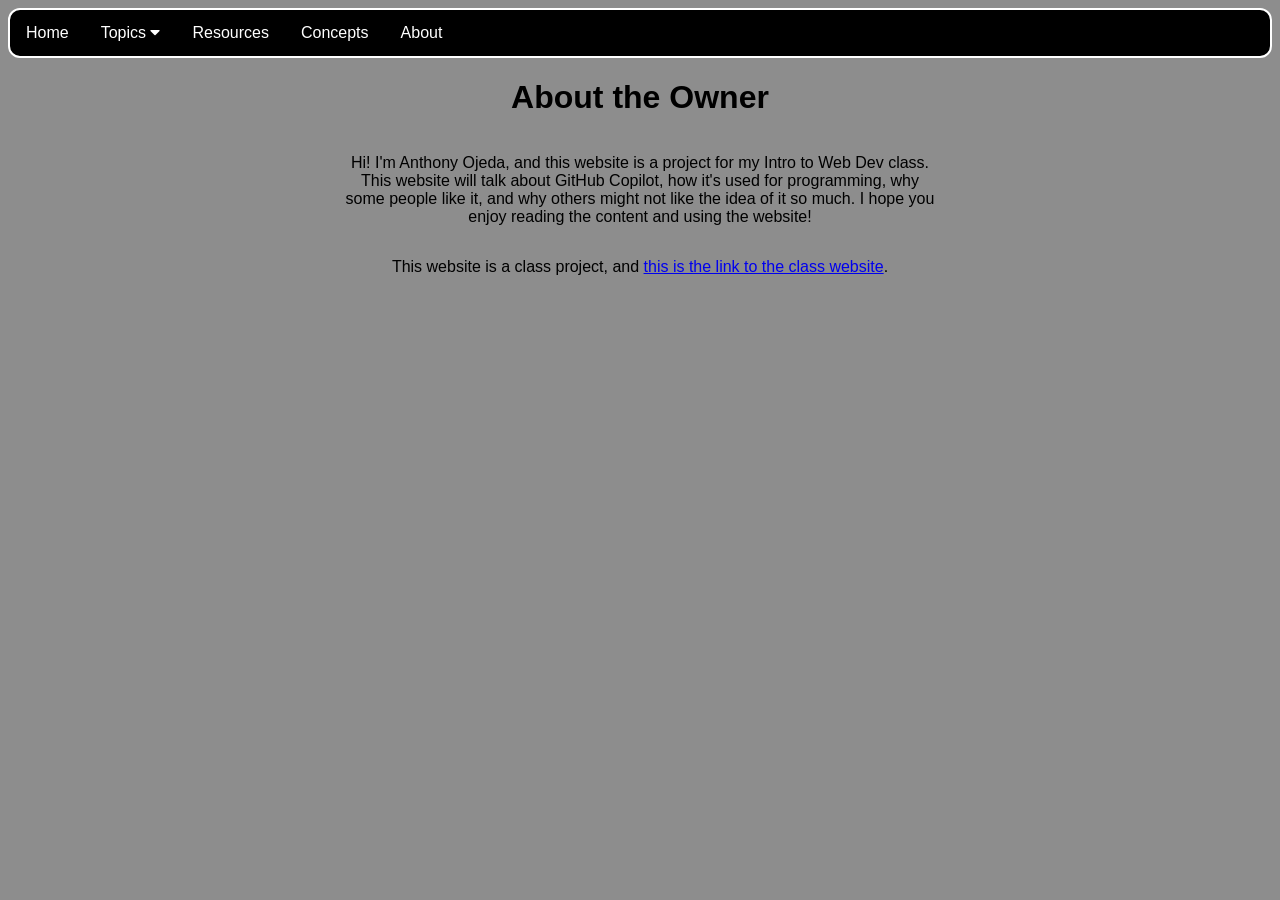
==== about.html @ 652f7282 "Milestone #1" ====
<!DOCTYPE html>
    <html lang="en">
        <head>
            <meta charset="UTF-8">
            <title>Resources</title>
            <!-- Link to the CSS file and icons -->
            <link rel="stylesheet" href="style.css">
            <link rel="stylesheet" href="https://cdnjs.cloudflare.com/ajax/libs/font-awesome/5.15.4/css/all.min.css">
        </head>
        <body>
            <!-- Navigation Bar -->
            <nav>
                <ul id="main-menu">
                    <li><a href="homepage.html">Home</a></li>
                    
                    <!-- Topics Dropdown Menu -->
                    <li id="dropdown">
                        <a href="#">Topics <i class="fas fa-caret-down" aria-hidden="true"></i></a>
                        <ul id="dropdown-content">
                            <li><a href="cookies.html">Cookies</a></li>
                            <li><a href="copilot.html">Copilot</a></li>
                        </ul>
                    </li>
                    <!-- End of Topics Dropdown Menu -->

                    <li><a href="resources.html">Resources</a></li>
                    <li><a href="concepts.html">Concepts</a></li>
                    <li><a href="about.html">About</a></li>
                </ul>
            </nav>
            <!-- End of Navigation Bar -->
            <main id="main-content">
                <h1>About the Owner</h1>
                <p id="about-description">Hi! I'm Anthony Ojeda, and this website is a project for my Intro to Web Dev class. This website will talk about GitHub Copilot, how it's used for programming, why some people like it, and why others might not like the idea of it so much. I hope you enjoy reading the content and using the website!</p>
            </main>
        </body>
        <footer>
            <p>This website is a class project, and <a href="https://ksuweb.github.io/IT3203/">this is the link to the class website</a>.</p>
        </footer>
    </html>
---- style.css ----
/* All navbar CSS */

nav {
    background-color: #000000;
    overflow: visible;
    margin: 0;
    padding: 0;
    border: 2px solid white;
    border-radius: 12px;
}

nav #main-menu {
    display: flex;
    list-style-type: none;
    margin: 0;
    padding: 0;
}

nav #main-menu li {
    position: relative;
}

nav a {
    display: block;
    color: white;
    text-align: center;
    padding: 14px 16px;
    text-decoration: none;
}

nav a:hover {
    background-color: #333333;
}

#dropdown {
    list-style-type: none;
}

#dropdown-content {
    display: none;
    position: absolute;
    background-color: #f9f9f9;
    min-width: 160px;
    box-shadow: 0px 8px 16px 0px rgba(0,0,0,0.2);
    z-index: 10;
    list-style-type: none;
    padding: 0;
    margin: 0;
}

#dropdown:hover #dropdown-content {
    display: block;
}

#dropdown-content a {
    color: black;
    padding: 12px 16px;
    text-decoration: none;
    display: block;
    text-align: left;
}

#dropdown-content a:hover {
    background-color: #f1f1f1;
}

/* CSS for the rest of the site */

body {
    font-family: Aptos, Arial, sans-serif;
    background-color: #8d8d8d;
}

#main-content {
    display: flex;
    flex-direction: column;
    align-items: center;
    text-align: center;
}

#about-description {
    max-width: 600px;
}

footer {
    display: flex;
    flex-direction: column;
    align-items: center;
    text-align: center;
}
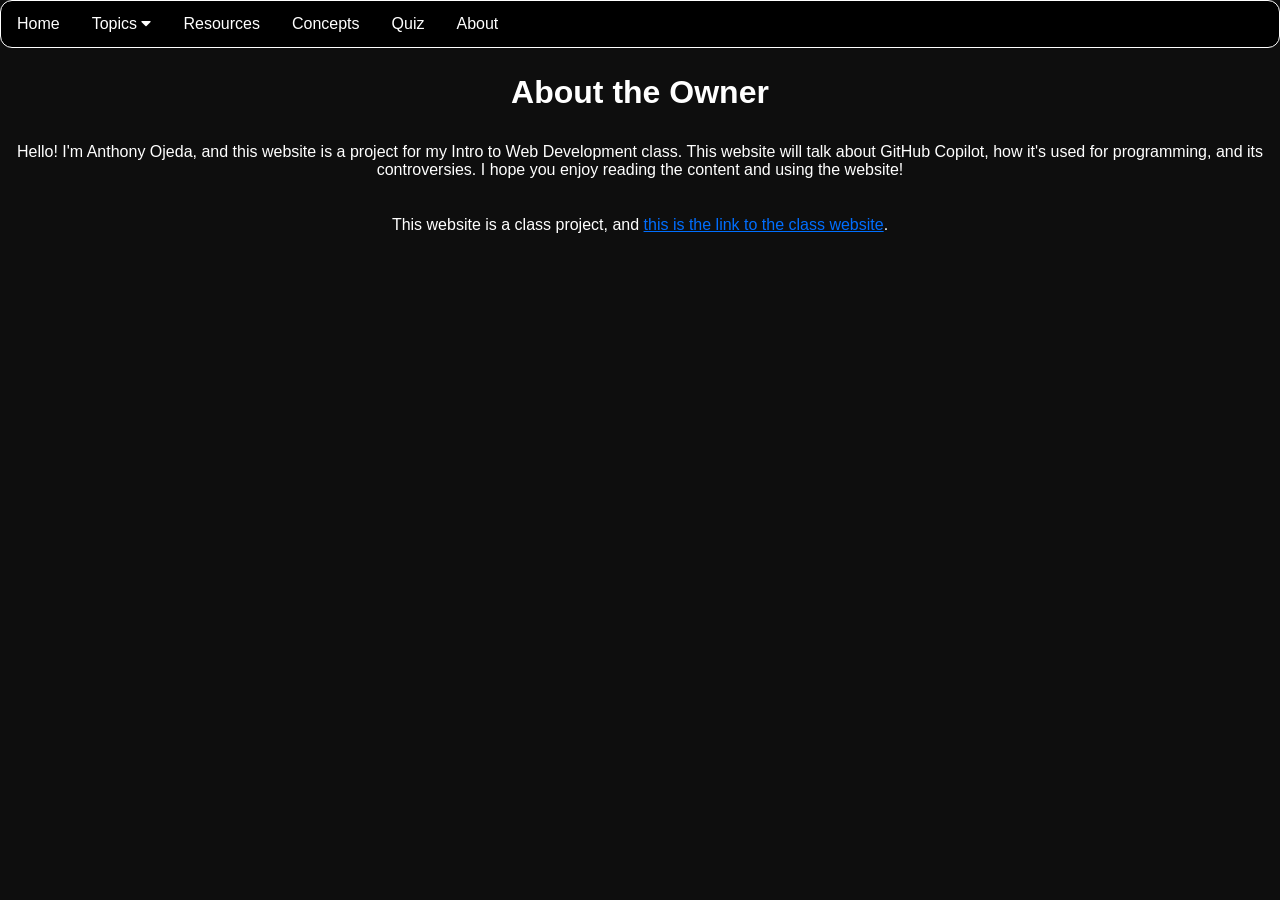
==== commit ce09fd37: "Milestone 2" ====
--- a/about.html
+++ b/about.html
@@ -2,37 +2,22 @@
     <html lang="en">
         <head>
             <meta charset="UTF-8">
-            <title>Resources</title>
+            <title>About</title>
             <!-- Link to the CSS file and icons -->
             <link rel="stylesheet" href="style.css">
             <link rel="stylesheet" href="https://cdnjs.cloudflare.com/ajax/libs/font-awesome/5.15.4/css/all.min.css">
         </head>
         <body>
             <!-- Navigation Bar -->
-            <nav>
-                <ul id="main-menu">
-                    <li><a href="homepage.html">Home</a></li>
-                    
-                    <!-- Topics Dropdown Menu -->
-                    <li id="dropdown">
-                        <a href="#">Topics <i class="fas fa-caret-down" aria-hidden="true"></i></a>
-                        <ul id="dropdown-content">
-                            <li><a href="cookies.html">Cookies</a></li>
-                            <li><a href="copilot.html">Copilot</a></li>
-                        </ul>
-                    </li>
-                    <!-- End of Topics Dropdown Menu -->
-
-                    <li><a href="resources.html">Resources</a></li>
-                    <li><a href="concepts.html">Concepts</a></li>
-                    <li><a href="about.html">About</a></li>
-                </ul>
-            </nav>
+        <div id="navbar"></div>
+            <script>
+                fetch('navbar.html')
+                    .then(response => response.text())
+                    .then(data => document.getElementById('navbar').innerHTML = data);
+            </script>
             <!-- End of Navigation Bar -->
-            <main id="main-content">
-                <h1>About the Owner</h1>
-                <p id="about-description">Hi! I'm Anthony Ojeda, and this website is a project for my Intro to Web Dev class. This website will talk about GitHub Copilot, how it's used for programming, why some people like it, and why others might not like the idea of it so much. I hope you enjoy reading the content and using the website!</p>
-            </main>
+                <h1 class="main-content">About the Owner</h1>
+                <p class="main-content">Hello! I'm Anthony Ojeda, and this website is a project for my Intro to Web Development class. This website will talk about GitHub Copilot, how it's used for programming, and its controversies. I hope you enjoy reading the content and using the website!</p>
         </body>
         <footer>
             <p>This website is a class project, and <a href="https://ksuweb.github.io/IT3203/">this is the link to the class website</a>.</p>
--- a/style.css
+++ b/style.css
@@ -5,7 +5,7 @@
     overflow: visible;
     margin: 0;
     padding: 0;
-    border: 2px solid white;
+    border: 1px solid white;
     border-radius: 12px;
 }
 
@@ -68,14 +68,48 @@
 
 body {
     font-family: Aptos, Arial, sans-serif;
-    background-color: #8d8d8d;
+    background-color: #0e0e0e;
+    margin: 0;
+    color: white;
 }
 
-#main-content {
+.main-content {
     display: flex;
     flex-direction: column;
-    align-items: center;
+    list-style-type: none;
     text-align: center;
+    color: white;
+    padding: 5px 5px 5px 5px
+}
+
+table caption {
+    font-size: 1.5rem;
+    font-weight: bold;
+    margin-bottom: 1.5rem;
+}
+
+table.main-content {
+    display: table;
+    width: 500px;
+    margin: 2rem auto;
+    border-collapse: collapse;
+    color: white;
+    text-align: left;
+}
+
+table.main-content th,
+table.main-content td {
+    border: 1px solid #444;
+    padding: 0.75rem 1rem;
+    vertical-align: top;
+}
+
+table.main-content th {
+    background-color: #111;
+}
+
+img.main-content {
+    padding: 10px 0px 10px 350px;
 }
 
 #about-description {
@@ -87,4 +121,55 @@
     flex-direction: column;
     align-items: center;
     text-align: center;
+    color: white;
+}
+
+a {
+    color:rgb(0, 110, 255);
+}
+
+#concepts-list {
+    text-align: left;
+    padding: 0px 0px 0px 350px;
+}
+
+#quiz-form {
+    display: flexbox;
+    align-items: center;
+    text-align: center;
+    color: white;
+    padding: 10px 0px 10px 0px;
+    margin: 0 auto;
+    border: 2px solid white;
+    border-radius: 12px;
+    width: 600px
+
+}
+
+#quiz-timer {
+    color: #ffd166;
+    font-size: 1.25rem;
+    font-weight: bold;
+    text-align: center;
+}
+
+#quiz-results {
+    width: min(600px, calc(100% - 2rem));
+    box-sizing: border-box;
+    margin: 1rem auto;
+    padding: 1rem;
+    border-radius: 12px;
+    text-align: center;
+}
+
+.quiz-result-pass {
+    background-color: #163d27;
+    border: 2px solid #45c477;
+    color: #b6f2ca;
+}
+
+.quiz-result-fail {
+    background-color: #4a1f24;
+    border: 2px solid #ef6874;
+    color: #ffc2c7;
 }
